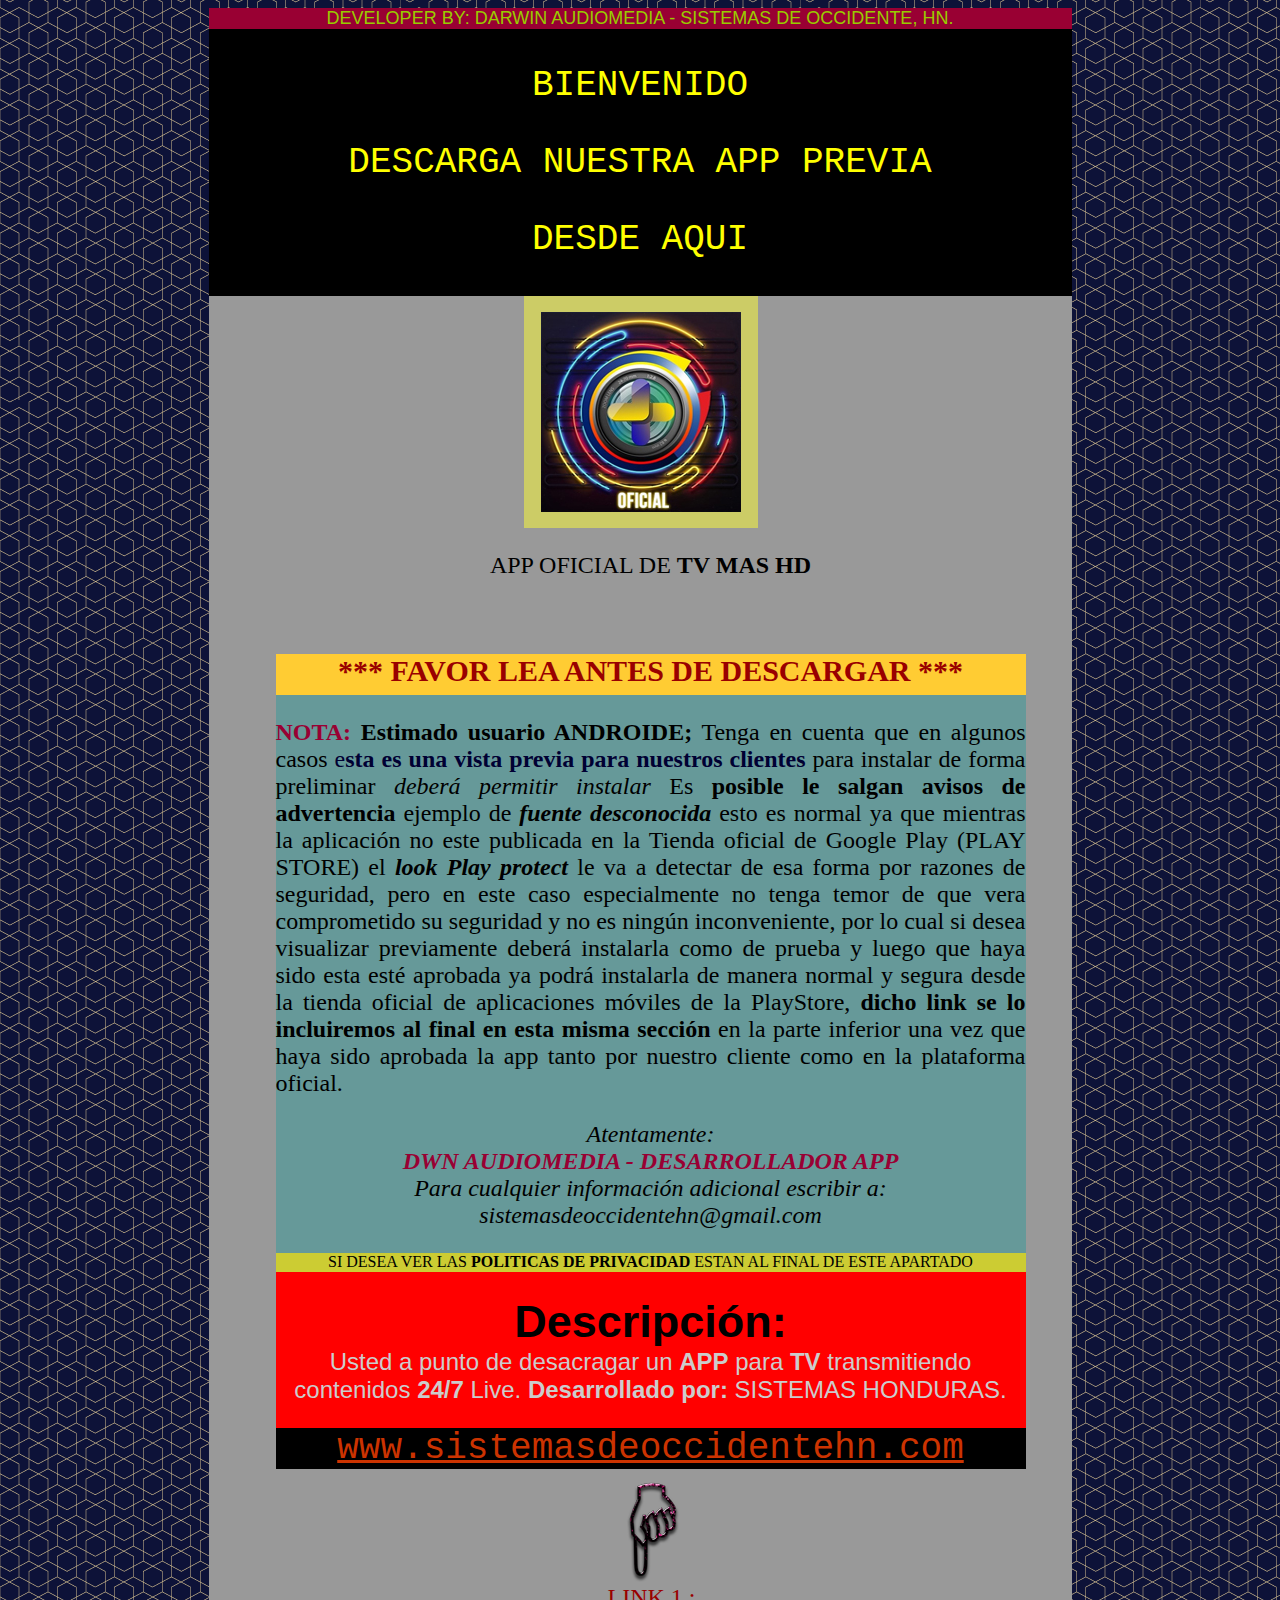
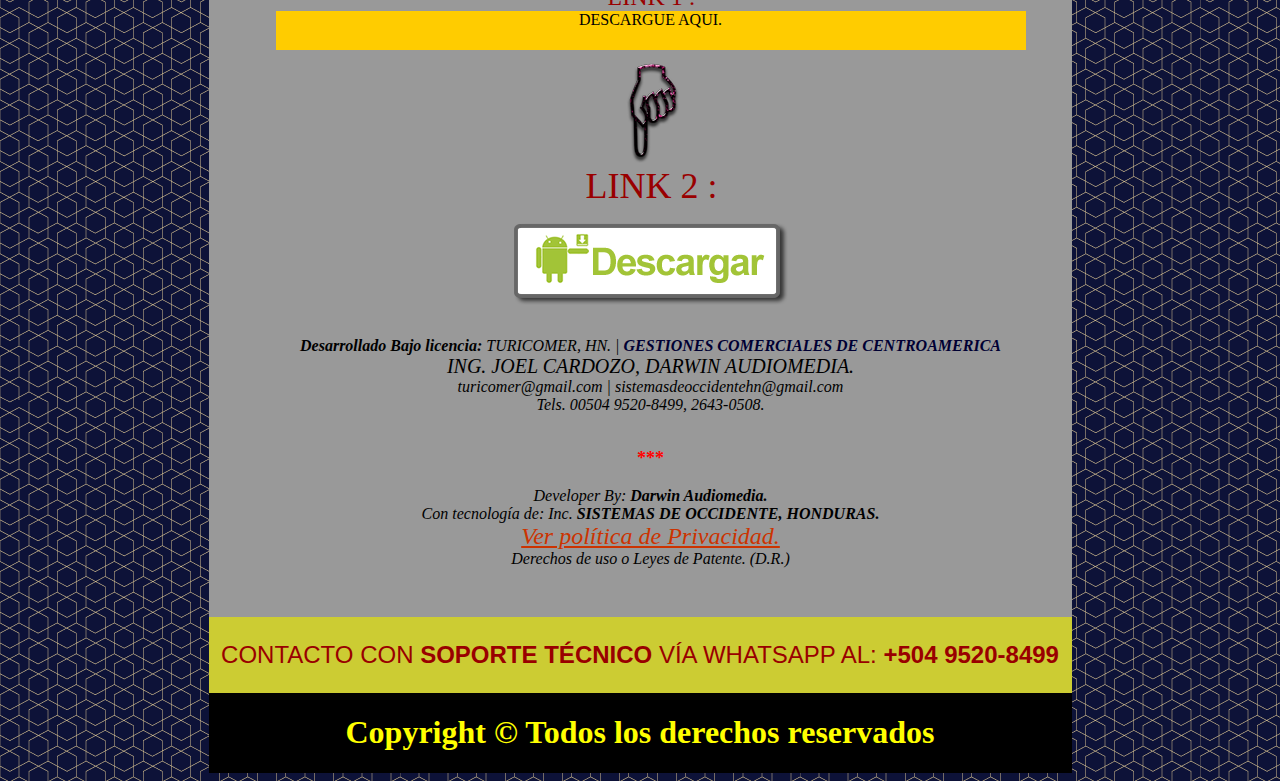
==== app_descarga.html @ 16adfc5c "B" ====
<!DOCTYPE html PUBLIC "-//W3C//DTD XHTML 1.0 Transitional//EN" "http://www.w3.org/TR/xhtml1/DTD/xhtml1-transitional.dtd">
<html xmlns="http://www.w3.org/1999/xhtml">
<head>
<meta http-equiv="Content-Type" content="text/html; charset=iso-8859-1" />
<title>APP MOVIL DE NUESTRO MEDIO</title>
<style type="text/css">
<!--
.Estilo1 {
	font-family: "Courier New", Courier, monospace;
	font-size: 36px;
	color: #FFFF00;
}
.Estilo2 {font-size: 24px}
.Estilo3 {color: #990033}
.Estilo5 {
	font-family: Arial, Helvetica, sans-serif;
	font-size: 24px;
}
.Estilo7 {
	color: #FFFF00;
	font-family: Georgia, "Times New Roman", Times, serif;
}
.Estilo10 {font-family: "Courier New", Courier, monospace; font-size: 36px; color: #990000; }
.Estilo13 {
	font-family: Geneva, Arial, Helvetica, sans-serif;
	font-size: 18px;
	color: #99CC00;
}
.Estilo15 {font-size: 24px; color: #990000; }
.Estilo21 {
	color: #FF0000;
	font-size: 18px;
	font-weight: bold;
}
.Estilo22 {
	font-family: Geneva, Arial, Helvetica, sans-serif;
	color: #990000;
	font-size: 24px;
}
.Estilo27 {color: #000033}
body {
	background-image: url(oriental-tiles.png);
}
.Estilo30 {color: #000033; font-weight: bold; }
.Estilo32 {
	color: #990000;
	font-size: 30px;
	font-weight: bold;
}
.Estilo34 {font-size: 36px; color: #990000; }
a:link {
	color: #CC3300;
}
.Estilo35 {
	font-size: 20px;
	font-style: italic;
}
.Estilo36 {color: #CCCCCC}
.Estilo38 {
	font-size: 45px;
	font-weight: bold;
}
-->
</style>
</head>

<body>
<div align="center">
  <table width="863" border="0" cellpadding="0" cellspacing="0" bgcolor="#999999">
    <!--DWLayoutTable-->
    <tr>
      <td height="21" colspan="11" valign="top" bgcolor="#990033"><div align="center" class="Estilo13">DEVELOPER BY: DARWIN AUDIOMEDIA - SISTEMAS DE OCCIDENTE, HN. </div></td>
    </tr>
    <tr>
      <td height="155" colspan="11" valign="top" bgcolor="#000000"><div align="center" class="Estilo1">
        <p>BIENVENIDO</p>
          <p>DESCARGA NUESTRA APP PREVIA </p>
          <p>DESDE AQUI </p>
      </div></td>
    </tr>
    <tr>
      <td width="67" height="216">&nbsp;</td>
      <td width="172">&nbsp;</td>
      <td width="61">&nbsp;</td>
      <td width="15">&nbsp;</td>
      <td colspan="3" valign="top" bgcolor="#CCCC66"><p align="center"><img src="ico_appG2.jpg" width="200" height="200" /></p></td>
      <td width="36">&nbsp;</td>
      <td width="62">&nbsp;</td>
      <td width="170">&nbsp;</td>
      <td width="46">&nbsp;</td>
    </tr>
    <tr>
      <td height="73">&nbsp;</td>
      <td colspan="9" valign="top"><div align="center" class="Estilo2">
        <p>APP OFICIAL DE <strong>TV MAS HD </strong></p>
        <p>&nbsp;</p>
      </div></td>
      <td>&nbsp;</td>
    </tr>
    <tr>
      <td height="41">&nbsp;</td>
      <td colspan="9" valign="top" bgcolor="#FFCC33"><div align="center"><span class="Estilo32">*** FAVOR LEA ANTES DE DESCARGAR ***</span></div></td>
      <td>&nbsp;</td>
    </tr>
    
    
    
    <tr>
      <td height="508">&nbsp;</td>
      <td colspan="9" valign="top" bgcolor="#669999"><div align="center" class="Estilo2">
        <p align="justify"><span class="Estilo3"><strong>NOTA: </strong></span><strong>Estimado usuario ANDROIDE;</strong> Tenga en cuenta que en algunos casos <span class="Estilo27">e<strong>sta  es una vista previa para nuestros clientes</strong></span> para instalar de forma preliminar <em>deber&aacute;  permitir instalar</em> Es <strong>posible le salgan avisos de advertencia</strong> ejemplo de <strong><em>fuente  desconocida</em></strong> esto es normal ya que mientras la aplicaci&oacute;n no este  publicada en la Tienda oficial de Google Play (PLAY STORE) el <strong><em>look Play  protect</em></strong> le va a detectar de esa forma por razones de seguridad, pero en  este caso especialmente no tenga temor de que vera comprometido su seguridad y  no es ning&uacute;n inconveniente, por lo cual si desea visualizar previamente deber&aacute;  instalarla como de prueba y luego que haya sido esta est&eacute; aprobada ya podr&aacute;  instalarla de manera normal y segura desde la tienda oficial de aplicaciones m&oacute;viles  de la PlayStore, <strong>dicho link se lo incluiremos al final en esta misma secci&oacute;n </strong>en  la parte inferior una vez que haya sido aprobada la app tanto por nuestro  cliente como en la plataforma oficial.</p>
          <p><em>Atentamente: </em><br />
            <span class="Estilo3"><strong><em>DWN  AUDIOMEDIA - DESARROLLADOR APP </em></strong></span><br />
          <em>Para  cualquier informaci&oacute;n adicional escribir a: sistemasdeoccidentehn@gmail.com</em></p>
      </div></td>
      <td>&nbsp;</td>
    </tr>
    
    <tr>
      <td height="19">&nbsp;</td>
      <td colspan="9" valign="top" bgcolor="#CCCC33"><div align="center">SI DESEA VER LAS <strong>POLITICAS DE PRIVACIDAD</strong> ESTAN AL FINAL DE ESTE APARTADO </div></td>
      <td>&nbsp;</td>
    </tr>
    <tr>
      <td height="111">&nbsp;</td>
      <td colspan="9" valign="top" bgcolor="#FF0000"><p align="center" class="Estilo5"><span class="Estilo38">Descripci&oacute;n:</span> <br />
          <span class="Estilo36">Usted a punto de desacragar un <strong>APP</strong> para <strong>TV </strong>  transmitiendo contenidos <strong>24/7</strong> Live. <strong>Desarrollado por:</strong> SISTEMAS HONDURAS.</span> <a href="https://sistemashonduras.webcindario.com/" target="_blank"></a> </p></td>
      <td>&nbsp;</td>
    </tr>
    <tr>
      <td height="39">&nbsp;</td>
      <td colspan="9" valign="top" bgcolor="#000000"><div align="center"><a href="https://sistemashonduras.webcindario.com/" target="_blank" class="Estilo1">www.sistemasdeoccidentehn.com</a></div></td>
      <td>&nbsp;</td>
    </tr>
    <tr>
      <td height="115">&nbsp;</td>
      <td>&nbsp;</td>
      <td>&nbsp;</td>
      <td>&nbsp;</td>
      <td width="67">&nbsp;</td>
      <td width="122" valign="top"><img src="descarg_dedo.png" width="122" height="115" /></td>
      <td width="45">&nbsp;</td>
      <td>&nbsp;</td>
      <td>&nbsp;</td>
      <td>&nbsp;</td>
      <td>&nbsp;</td>
    </tr>
    <tr>
      <td height="27">&nbsp;</td>
      <td>&nbsp;</td>
      <td colspan="7" valign="top"><div align="center"><span class="Estilo15">LINK 1 :</span></div></td>
      <td>&nbsp;</td>
      <td>&nbsp;</td>
    </tr>
    <tr>
      <td height="39">&nbsp;</td>
      <td colspan="9" valign="top" bgcolor="#FFCC00"><div align="center">DESCARGUE AQUI. </div></td>
    <td>&nbsp;</td>
    </tr>
    <tr>
      <td height="115">&nbsp;</td>
      <td>&nbsp;</td>
      <td>&nbsp;</td>
      <td>&nbsp;</td>
      <td>&nbsp;</td>
      <td valign="top"><img src="descarg_dedo.png" width="122" height="115" /></td>
      <td>&nbsp;</td>
      <td>&nbsp;</td>
      <td>&nbsp;</td>
      <td>&nbsp;</td>
      <td>&nbsp;</td>
    </tr>
    <tr>
      <td height="41">&nbsp;</td>
      <td>&nbsp;</td>
      <td colspan="7" valign="top"><div align="center"><span class="Estilo34">LINK 2 :</span></div></td>
      <td>&nbsp;</td>
      <td>&nbsp;</td>
    </tr>
    <tr>
      <td height="82">&nbsp;</td>
      <td>&nbsp;</td>
      <td>&nbsp;</td>
      <td colspan="5" valign="top"><p align="center"><img src="descargar_esapk.png" width="274" height="82" border="0" /></p></td>
      <td>&nbsp;</td>
      <td>&nbsp;</td>
      <td>&nbsp;</td>
    </tr>
    <tr>
      <td height="79">&nbsp;</td>
      <td colspan="9" valign="top"><p align="center"><em><strong>Desarrollado Bajo licencia: </strong>TURICOMER, HN. | <span class="Estilo30">GESTIONES COMERCIALES DE CENTROAMERICA</span></em><br />
            <span class="Estilo35">ING. JOEL CARDOZO, DARWIN AUDIOMEDIA.</span><br />
            <em>turicomer@gmail.com | sistemasdeoccidentehn@gmail.com</em><br />
            <em>Tels. 00504 9520-8499, 2643-0508.</em></p></td>
      <td>&nbsp;</td>
    </tr>
    <tr>
      <td height="123">&nbsp;</td>
      <td colspan="9" valign="top"><p align="center" class="Estilo21">***</p>        <p align="center"><em>Developer By: <strong>Darwin Audiomedia.</strong></em><br />
            <em>Con tecnolog&iacute;a de: Inc. <strong>SISTEMAS DE  OCCIDENTE, HONDURAS.</strong></em><br />
            <em><a href="privacidad.html" target="_blank" class="Estilo2">Ver pol&iacute;tica de Privacidad.</a></em><br />
            <em>Derechos de uso o Leyes de Patente.  (D.R.)</em></p></td>
      <td>&nbsp;</td>
    </tr>
    <tr>
      <td height="33">&nbsp;</td>
      <td>&nbsp;</td>
      <td>&nbsp;</td>
      <td>&nbsp;</td>
      <td>&nbsp;</td>
      <td>&nbsp;</td>
      <td>&nbsp;</td>
      <td>&nbsp;</td>
      <td>&nbsp;</td>
      <td>&nbsp;</td>
      <td>&nbsp;</td>
    </tr>
    <tr>
      <td height="29" colspan="11" valign="top" bgcolor="#CCCC33"><div align="center" class="Estilo22">
        <p align="center">CONTACTO CON <strong>SOPORTE T&Eacute;CNICO</strong> V&Iacute;A  WHATSAPP AL: <strong>+504 9520-8499</strong></p>
      </div></td>
    </tr>
    <tr>
      <td height="38" colspan="11" valign="top" bgcolor="#000000"><h1 align="center" class="Estilo7">Copyright &copy; Todos los derechos reservados</h1></td>
    </tr>
  </table>
</div>
</body>
</html>
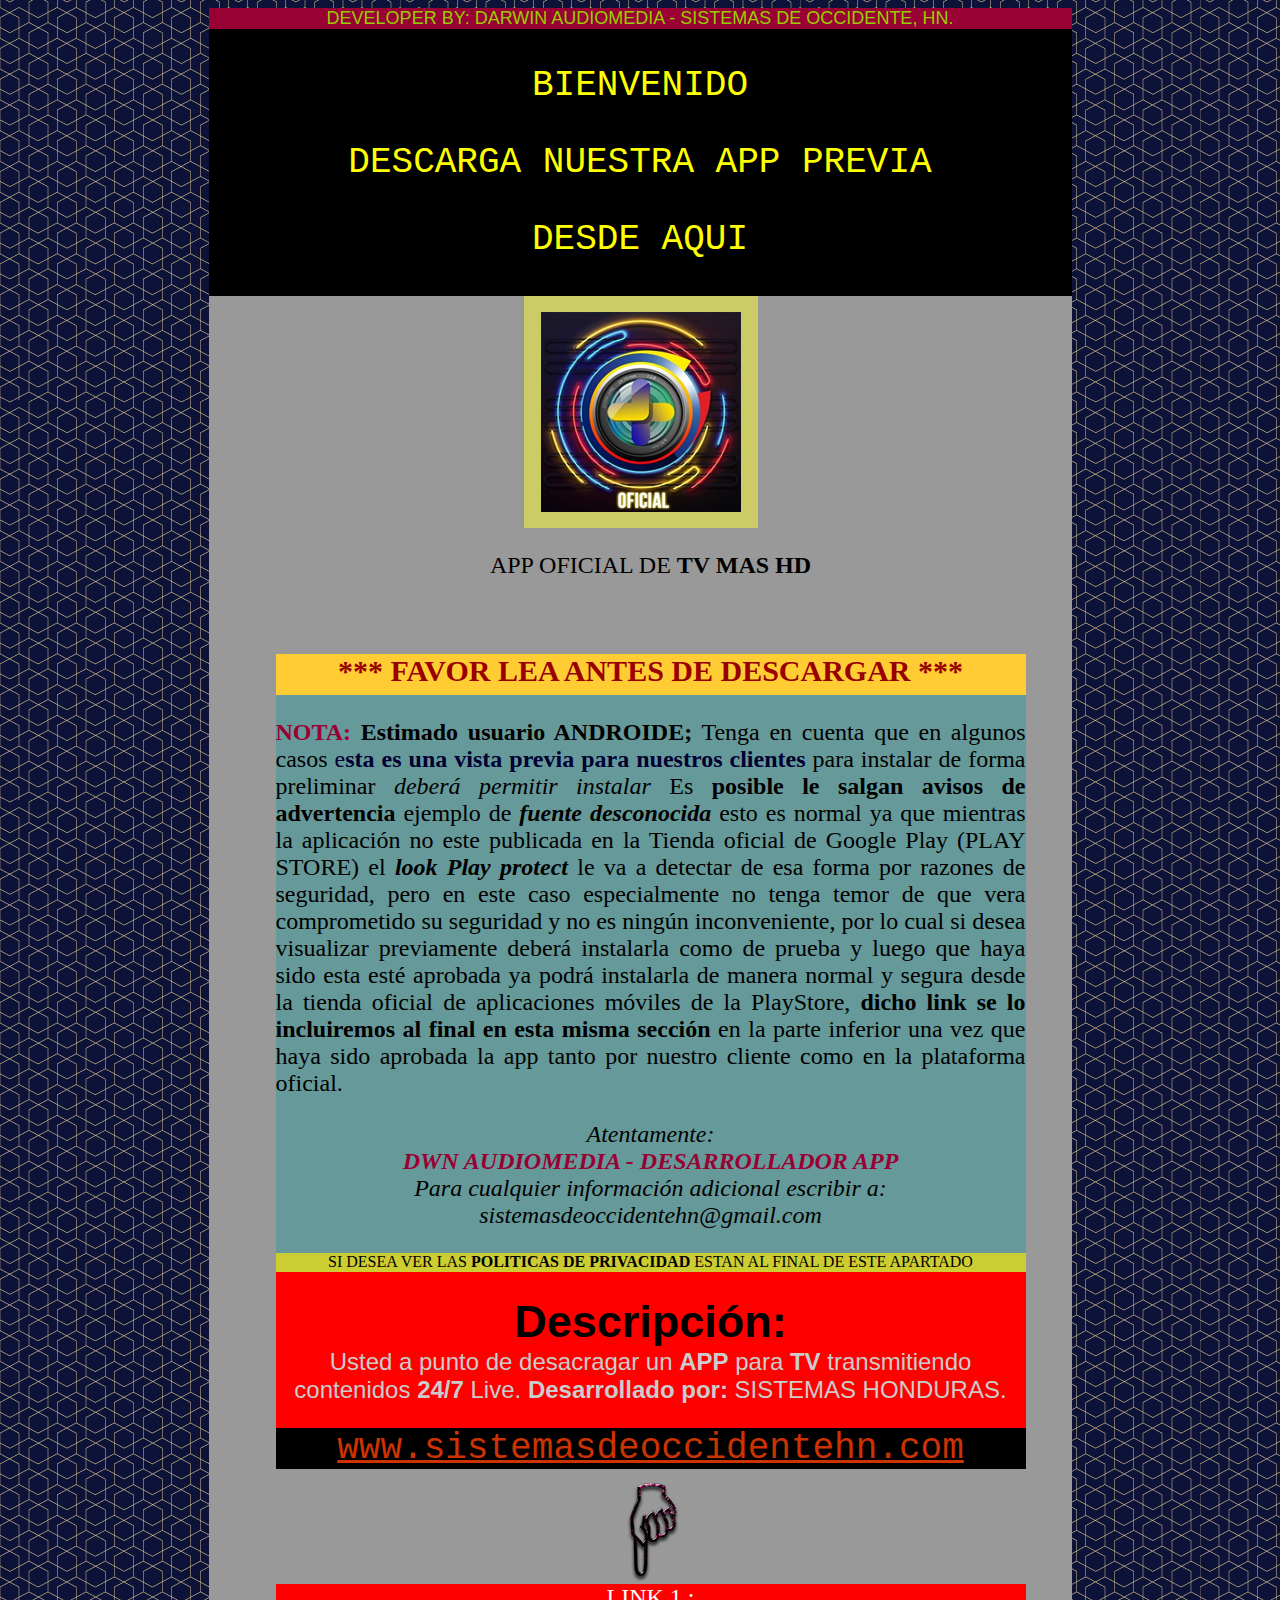
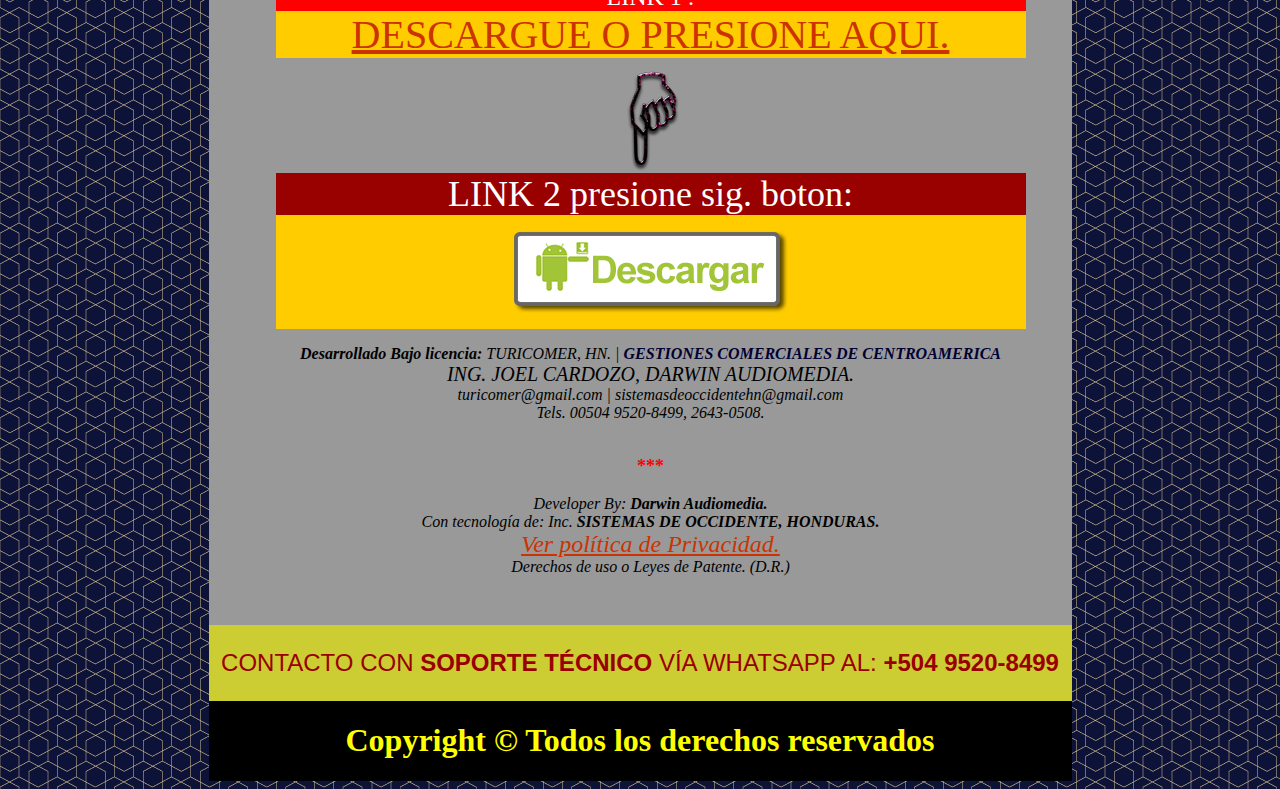
==== commit 1004a19d: "g" ====
--- a/app_descarga.html
+++ b/app_descarga.html
@@ -2,7 +2,7 @@
 <html xmlns="http://www.w3.org/1999/xhtml">
 <head>
 <meta http-equiv="Content-Type" content="text/html; charset=iso-8859-1" />
-<title>APP MOVIL DE NUESTRO MEDIO</title>
+<title>Descarga nuestra APP MOVIL aqui:</title>
 <style type="text/css">
 <!--
 .Estilo1 {
@@ -20,13 +20,12 @@
 	color: #FFFF00;
 	font-family: Georgia, "Times New Roman", Times, serif;
 }
-.Estilo10 {font-family: "Courier New", Courier, monospace; font-size: 36px; color: #990000; }
 .Estilo13 {
 	font-family: Geneva, Arial, Helvetica, sans-serif;
 	font-size: 18px;
 	color: #99CC00;
 }
-.Estilo15 {font-size: 24px; color: #990000; }
+.Estilo15 {font-size: 24px; color: #FFFFFF; }
 .Estilo21 {
 	color: #FF0000;
 	font-size: 18px;
@@ -47,7 +46,7 @@
 	font-size: 30px;
 	font-weight: bold;
 }
-.Estilo34 {font-size: 36px; color: #990000; }
+.Estilo34 {font-size: 36px; color: #FFFFFF; }
 a:link {
 	color: #CC3300;
 }
@@ -60,6 +59,7 @@
 	font-size: 45px;
 	font-weight: bold;
 }
+.Estilo39 {font-size: 40px}
 -->
 </style>
 </head>
@@ -69,10 +69,10 @@
   <table width="863" border="0" cellpadding="0" cellspacing="0" bgcolor="#999999">
     <!--DWLayoutTable-->
     <tr>
-      <td height="21" colspan="11" valign="top" bgcolor="#990033"><div align="center" class="Estilo13">DEVELOPER BY: DARWIN AUDIOMEDIA - SISTEMAS DE OCCIDENTE, HN. </div></td>
-    </tr>
-    <tr>
-      <td height="155" colspan="11" valign="top" bgcolor="#000000"><div align="center" class="Estilo1">
+      <td height="21" colspan="7" valign="top" bgcolor="#990033"><div align="center" class="Estilo13">DEVELOPER BY: DARWIN AUDIOMEDIA - SISTEMAS DE OCCIDENTE, HN. </div></td>
+    </tr>
+    <tr>
+      <td height="155" colspan="7" valign="top" bgcolor="#000000"><div align="center" class="Estilo1">
         <p>BIENVENIDO</p>
           <p>DESCARGA NUESTRA APP PREVIA </p>
           <p>DESDE AQUI </p>
@@ -80,18 +80,14 @@
     </tr>
     <tr>
       <td width="67" height="216">&nbsp;</td>
-      <td width="172">&nbsp;</td>
-      <td width="61">&nbsp;</td>
-      <td width="15">&nbsp;</td>
+      <td width="248">&nbsp;</td>
       <td colspan="3" valign="top" bgcolor="#CCCC66"><p align="center"><img src="ico_appG2.jpg" width="200" height="200" /></p></td>
-      <td width="36">&nbsp;</td>
-      <td width="62">&nbsp;</td>
-      <td width="170">&nbsp;</td>
+      <td width="268">&nbsp;</td>
       <td width="46">&nbsp;</td>
     </tr>
     <tr>
       <td height="73">&nbsp;</td>
-      <td colspan="9" valign="top"><div align="center" class="Estilo2">
+      <td colspan="5" valign="top"><div align="center" class="Estilo2">
         <p>APP OFICIAL DE <strong>TV MAS HD </strong></p>
         <p>&nbsp;</p>
       </div></td>
@@ -99,7 +95,7 @@
     </tr>
     <tr>
       <td height="41">&nbsp;</td>
-      <td colspan="9" valign="top" bgcolor="#FFCC33"><div align="center"><span class="Estilo32">*** FAVOR LEA ANTES DE DESCARGAR ***</span></div></td>
+      <td colspan="5" valign="top" bgcolor="#FFCC33"><div align="center"><span class="Estilo32">*** FAVOR LEA ANTES DE DESCARGAR ***</span></div></td>
       <td>&nbsp;</td>
     </tr>
     
@@ -107,7 +103,7 @@
     
     <tr>
       <td height="508">&nbsp;</td>
-      <td colspan="9" valign="top" bgcolor="#669999"><div align="center" class="Estilo2">
+      <td colspan="5" valign="top" bgcolor="#669999"><div align="center" class="Estilo2">
         <p align="justify"><span class="Estilo3"><strong>NOTA: </strong></span><strong>Estimado usuario ANDROIDE;</strong> Tenga en cuenta que en algunos casos <span class="Estilo27">e<strong>sta  es una vista previa para nuestros clientes</strong></span> para instalar de forma preliminar <em>deber&aacute;  permitir instalar</em> Es <strong>posible le salgan avisos de advertencia</strong> ejemplo de <strong><em>fuente  desconocida</em></strong> esto es normal ya que mientras la aplicaci&oacute;n no este  publicada en la Tienda oficial de Google Play (PLAY STORE) el <strong><em>look Play  protect</em></strong> le va a detectar de esa forma por razones de seguridad, pero en  este caso especialmente no tenga temor de que vera comprometido su seguridad y  no es ning&uacute;n inconveniente, por lo cual si desea visualizar previamente deber&aacute;  instalarla como de prueba y luego que haya sido esta est&eacute; aprobada ya podr&aacute;  instalarla de manera normal y segura desde la tienda oficial de aplicaciones m&oacute;viles  de la PlayStore, <strong>dicho link se lo incluiremos al final en esta misma secci&oacute;n </strong>en  la parte inferior una vez que haya sido aprobada la app tanto por nuestro  cliente como en la plataforma oficial.</p>
           <p><em>Atentamente: </em><br />
             <span class="Estilo3"><strong><em>DWN  AUDIOMEDIA - DESARROLLADOR APP </em></strong></span><br />
@@ -118,77 +114,61 @@
     
     <tr>
       <td height="19">&nbsp;</td>
-      <td colspan="9" valign="top" bgcolor="#CCCC33"><div align="center">SI DESEA VER LAS <strong>POLITICAS DE PRIVACIDAD</strong> ESTAN AL FINAL DE ESTE APARTADO </div></td>
+      <td colspan="5" valign="top" bgcolor="#CCCC33"><div align="center">SI DESEA VER LAS <strong>POLITICAS DE PRIVACIDAD</strong> ESTAN AL FINAL DE ESTE APARTADO </div></td>
       <td>&nbsp;</td>
     </tr>
     <tr>
       <td height="111">&nbsp;</td>
-      <td colspan="9" valign="top" bgcolor="#FF0000"><p align="center" class="Estilo5"><span class="Estilo38">Descripci&oacute;n:</span> <br />
+      <td colspan="5" valign="top" bgcolor="#FF0000"><p align="center" class="Estilo5"><span class="Estilo38">Descripci&oacute;n:</span> <br />
           <span class="Estilo36">Usted a punto de desacragar un <strong>APP</strong> para <strong>TV </strong>  transmitiendo contenidos <strong>24/7</strong> Live. <strong>Desarrollado por:</strong> SISTEMAS HONDURAS.</span> <a href="https://sistemashonduras.webcindario.com/" target="_blank"></a> </p></td>
       <td>&nbsp;</td>
     </tr>
     <tr>
       <td height="39">&nbsp;</td>
-      <td colspan="9" valign="top" bgcolor="#000000"><div align="center"><a href="https://sistemashonduras.webcindario.com/" target="_blank" class="Estilo1">www.sistemasdeoccidentehn.com</a></div></td>
+      <td colspan="5" valign="top" bgcolor="#000000"><div align="center"><a href="https://sistemashonduras.webcindario.com/" target="_blank" class="Estilo1">www.sistemasdeoccidentehn.com</a></div></td>
       <td>&nbsp;</td>
     </tr>
     <tr>
       <td height="115">&nbsp;</td>
-      <td>&nbsp;</td>
-      <td>&nbsp;</td>
       <td>&nbsp;</td>
       <td width="67">&nbsp;</td>
       <td width="122" valign="top"><img src="descarg_dedo.png" width="122" height="115" /></td>
       <td width="45">&nbsp;</td>
       <td>&nbsp;</td>
       <td>&nbsp;</td>
-      <td>&nbsp;</td>
-      <td>&nbsp;</td>
     </tr>
     <tr>
       <td height="27">&nbsp;</td>
-      <td>&nbsp;</td>
-      <td colspan="7" valign="top"><div align="center"><span class="Estilo15">LINK 1 :</span></div></td>
-      <td>&nbsp;</td>
-      <td>&nbsp;</td>
-    </tr>
-    <tr>
-      <td height="39">&nbsp;</td>
-      <td colspan="9" valign="top" bgcolor="#FFCC00"><div align="center">DESCARGUE AQUI. </div></td>
+      <td colspan="5" valign="top" bgcolor="#FF0000"><div align="center"><span class="Estilo15">LINK 1 :</span></div></td>
+      <td>&nbsp;</td>
+    </tr>
+    <tr>
+      <td height="46">&nbsp;</td>
+      <td colspan="5" valign="top" bgcolor="#FFCC00"><div align="center"><a href="https://apk.e-droid.net/apk/app1826675.apk?v=2" class="Estilo39">DESCARGUE O PRESIONE AQUI. </a></div></td>
     <td>&nbsp;</td>
     </tr>
     <tr>
       <td height="115">&nbsp;</td>
       <td>&nbsp;</td>
       <td>&nbsp;</td>
-      <td>&nbsp;</td>
-      <td>&nbsp;</td>
       <td valign="top"><img src="descarg_dedo.png" width="122" height="115" /></td>
       <td>&nbsp;</td>
       <td>&nbsp;</td>
       <td>&nbsp;</td>
-      <td>&nbsp;</td>
-      <td>&nbsp;</td>
     </tr>
     <tr>
       <td height="41">&nbsp;</td>
-      <td>&nbsp;</td>
-      <td colspan="7" valign="top"><div align="center"><span class="Estilo34">LINK 2 :</span></div></td>
-      <td>&nbsp;</td>
+      <td colspan="5" valign="top" bgcolor="#990000"><div align="center"><span class="Estilo34">LINK 2 presione sig. boton:</span></div></td>
       <td>&nbsp;</td>
     </tr>
     <tr>
       <td height="82">&nbsp;</td>
-      <td>&nbsp;</td>
-      <td>&nbsp;</td>
-      <td colspan="5" valign="top"><p align="center"><img src="descargar_esapk.png" width="274" height="82" border="0" /></p></td>
-      <td>&nbsp;</td>
-      <td>&nbsp;</td>
+      <td colspan="5" valign="top" bgcolor="#FFCC00"><p align="center"><a href="https://apk.e-droid.net/apk/app1826675.apk?v=2"><img src="descargar_esapk.png" width="274" height="82" border="0" /></a></p></td>
       <td>&nbsp;</td>
     </tr>
     <tr>
       <td height="79">&nbsp;</td>
-      <td colspan="9" valign="top"><p align="center"><em><strong>Desarrollado Bajo licencia: </strong>TURICOMER, HN. | <span class="Estilo30">GESTIONES COMERCIALES DE CENTROAMERICA</span></em><br />
+      <td colspan="5" valign="top"><p align="center"><em><strong>Desarrollado Bajo licencia: </strong>TURICOMER, HN. | <span class="Estilo30">GESTIONES COMERCIALES DE CENTROAMERICA</span></em><br />
             <span class="Estilo35">ING. JOEL CARDOZO, DARWIN AUDIOMEDIA.</span><br />
             <em>turicomer@gmail.com | sistemasdeoccidentehn@gmail.com</em><br />
             <em>Tels. 00504 9520-8499, 2643-0508.</em></p></td>
@@ -196,7 +176,7 @@
     </tr>
     <tr>
       <td height="123">&nbsp;</td>
-      <td colspan="9" valign="top"><p align="center" class="Estilo21">***</p>        <p align="center"><em>Developer By: <strong>Darwin Audiomedia.</strong></em><br />
+      <td colspan="5" valign="top"><p align="center" class="Estilo21">***</p>        <p align="center"><em>Developer By: <strong>Darwin Audiomedia.</strong></em><br />
             <em>Con tecnolog&iacute;a de: Inc. <strong>SISTEMAS DE  OCCIDENTE, HONDURAS.</strong></em><br />
             <em><a href="privacidad.html" target="_blank" class="Estilo2">Ver pol&iacute;tica de Privacidad.</a></em><br />
             <em>Derechos de uso o Leyes de Patente.  (D.R.)</em></p></td>
@@ -210,18 +190,14 @@
       <td>&nbsp;</td>
       <td>&nbsp;</td>
       <td>&nbsp;</td>
-      <td>&nbsp;</td>
-      <td>&nbsp;</td>
-      <td>&nbsp;</td>
-      <td>&nbsp;</td>
-    </tr>
-    <tr>
-      <td height="29" colspan="11" valign="top" bgcolor="#CCCC33"><div align="center" class="Estilo22">
+    </tr>
+    <tr>
+      <td height="29" colspan="7" valign="top" bgcolor="#CCCC33"><div align="center" class="Estilo22">
         <p align="center">CONTACTO CON <strong>SOPORTE T&Eacute;CNICO</strong> V&Iacute;A  WHATSAPP AL: <strong>+504 9520-8499</strong></p>
       </div></td>
     </tr>
     <tr>
-      <td height="38" colspan="11" valign="top" bgcolor="#000000"><h1 align="center" class="Estilo7">Copyright &copy; Todos los derechos reservados</h1></td>
+      <td height="38" colspan="7" valign="top" bgcolor="#000000"><h1 align="center" class="Estilo7">Copyright &copy; Todos los derechos reservados</h1></td>
     </tr>
   </table>
 </div>
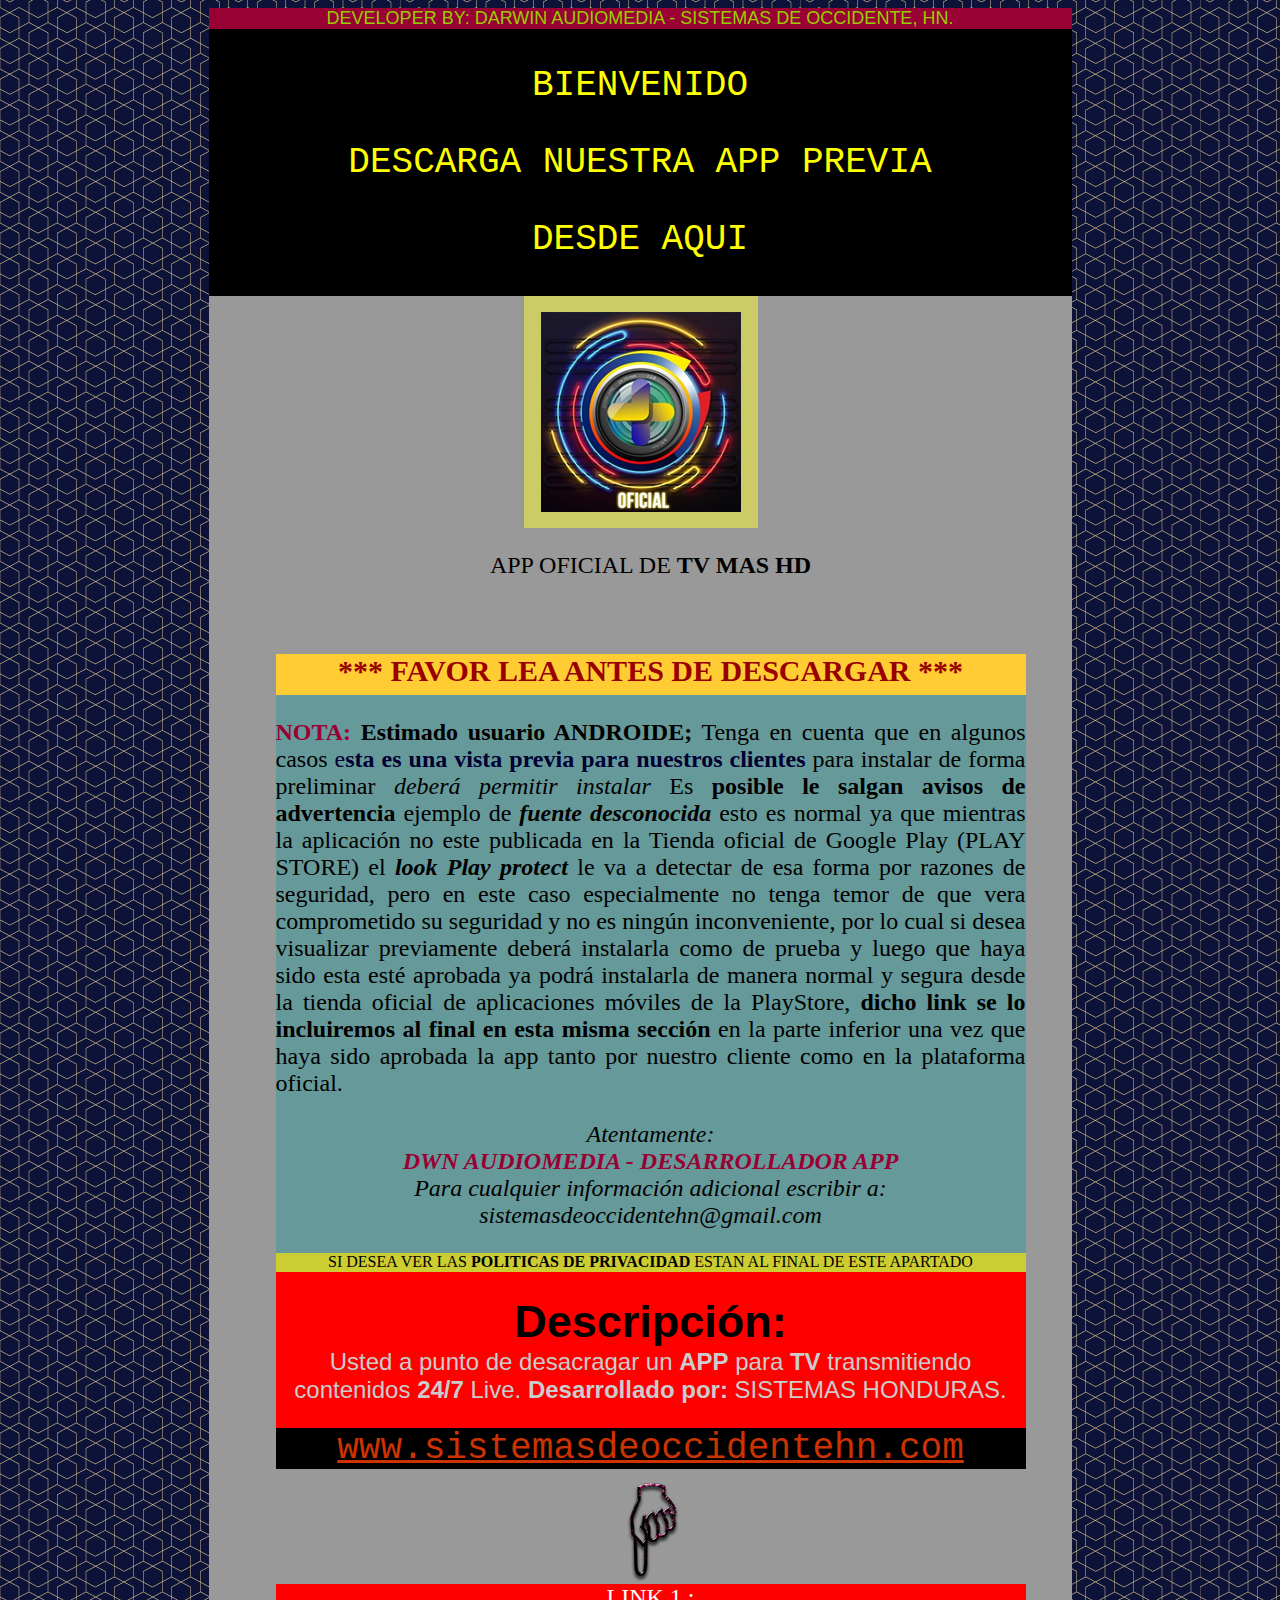
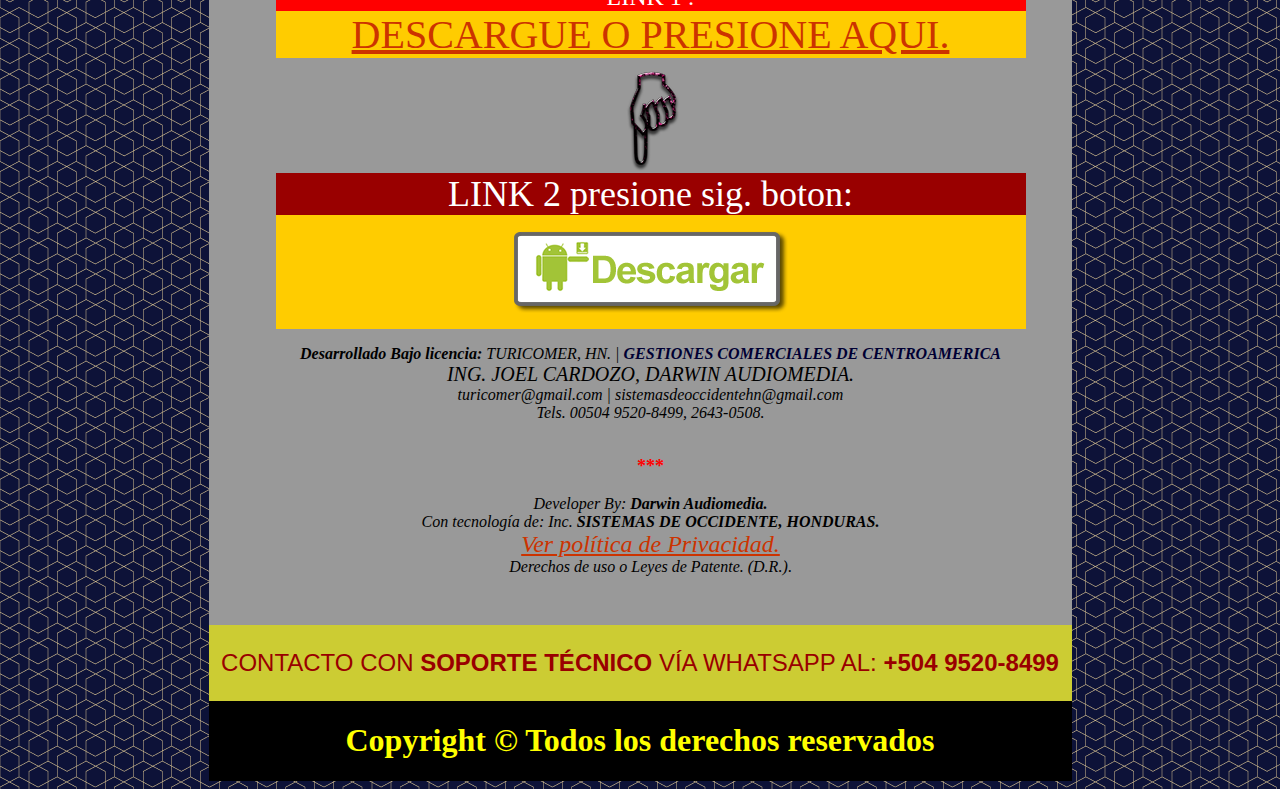
==== commit 84fee935: "hgb" ====
--- a/app_descarga.html
+++ b/app_descarga.html
@@ -179,7 +179,7 @@
       <td colspan="5" valign="top"><p align="center" class="Estilo21">***</p>        <p align="center"><em>Developer By: <strong>Darwin Audiomedia.</strong></em><br />
             <em>Con tecnolog&iacute;a de: Inc. <strong>SISTEMAS DE  OCCIDENTE, HONDURAS.</strong></em><br />
             <em><a href="privacidad.html" target="_blank" class="Estilo2">Ver pol&iacute;tica de Privacidad.</a></em><br />
-            <em>Derechos de uso o Leyes de Patente.  (D.R.)</em></p></td>
+            <em>Derechos de uso o Leyes de Patente.  (D.R.)</em>.</p></td>
       <td>&nbsp;</td>
     </tr>
     <tr>
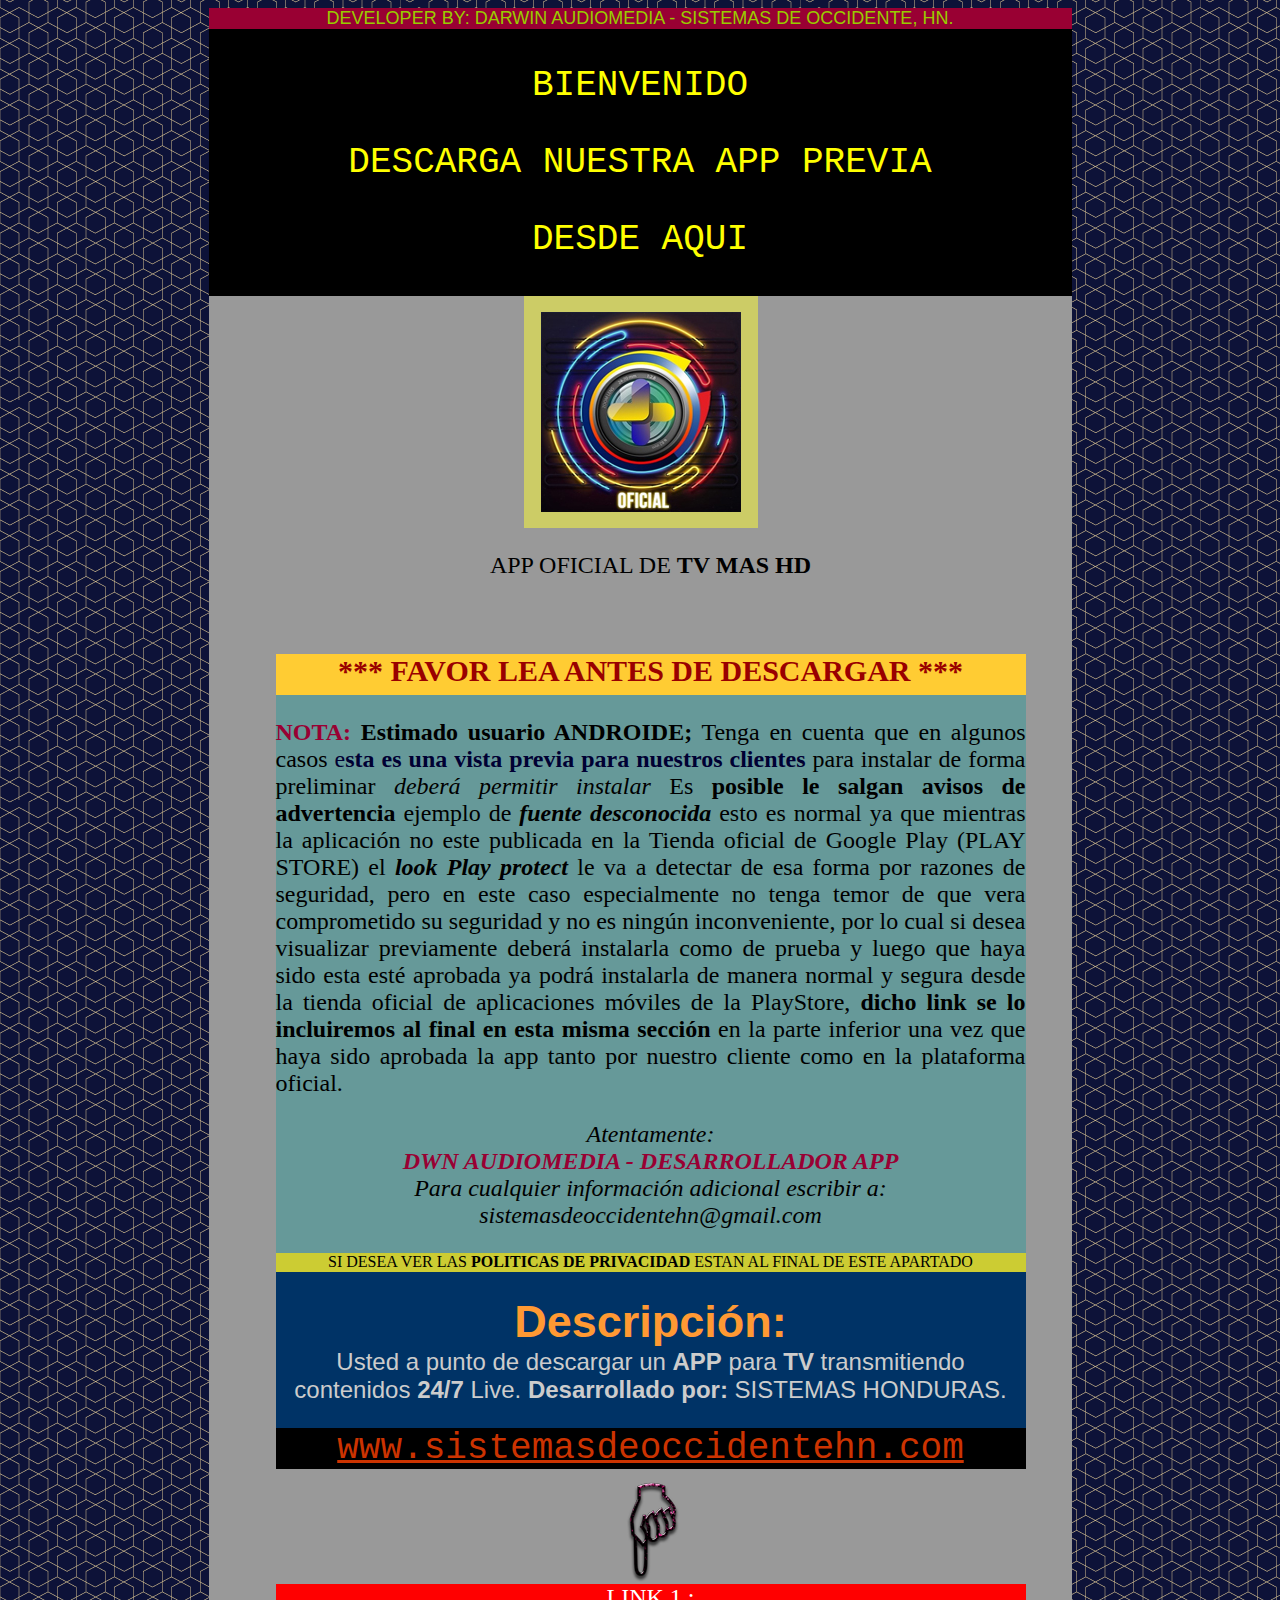
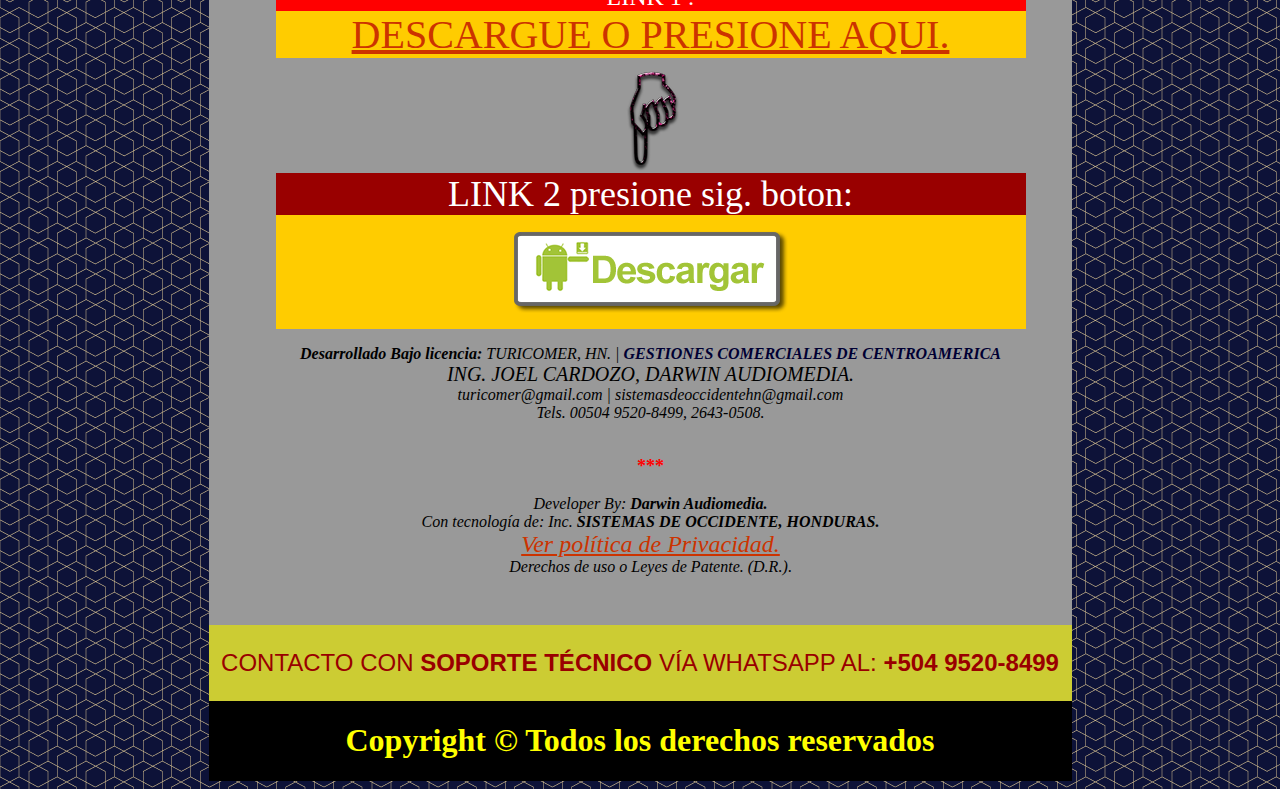
==== commit c7978ff1: "b" ====
--- a/app_descarga.html
+++ b/app_descarga.html
@@ -58,6 +58,7 @@
 .Estilo38 {
 	font-size: 45px;
 	font-weight: bold;
+	color: #FF9933;
 }
 .Estilo39 {font-size: 40px}
 -->
@@ -119,8 +120,8 @@
     </tr>
     <tr>
       <td height="111">&nbsp;</td>
-      <td colspan="5" valign="top" bgcolor="#FF0000"><p align="center" class="Estilo5"><span class="Estilo38">Descripci&oacute;n:</span> <br />
-          <span class="Estilo36">Usted a punto de desacragar un <strong>APP</strong> para <strong>TV </strong>  transmitiendo contenidos <strong>24/7</strong> Live. <strong>Desarrollado por:</strong> SISTEMAS HONDURAS.</span> <a href="https://sistemashonduras.webcindario.com/" target="_blank"></a> </p></td>
+      <td colspan="5" valign="top" bgcolor="#003366"><p align="center" class="Estilo5"><span class="Estilo38">Descripci&oacute;n:</span> <br />
+      <span class="Estilo36">Usted a punto de descargar un <strong>APP</strong> para <strong>TV </strong>  transmitiendo contenidos <strong>24/7</strong> Live. <strong>Desarrollado por:</strong> SISTEMAS HONDURAS.</span> <a href="https://sistemashonduras.webcindario.com/" target="_blank"></a> </p></td>
       <td>&nbsp;</td>
     </tr>
     <tr>
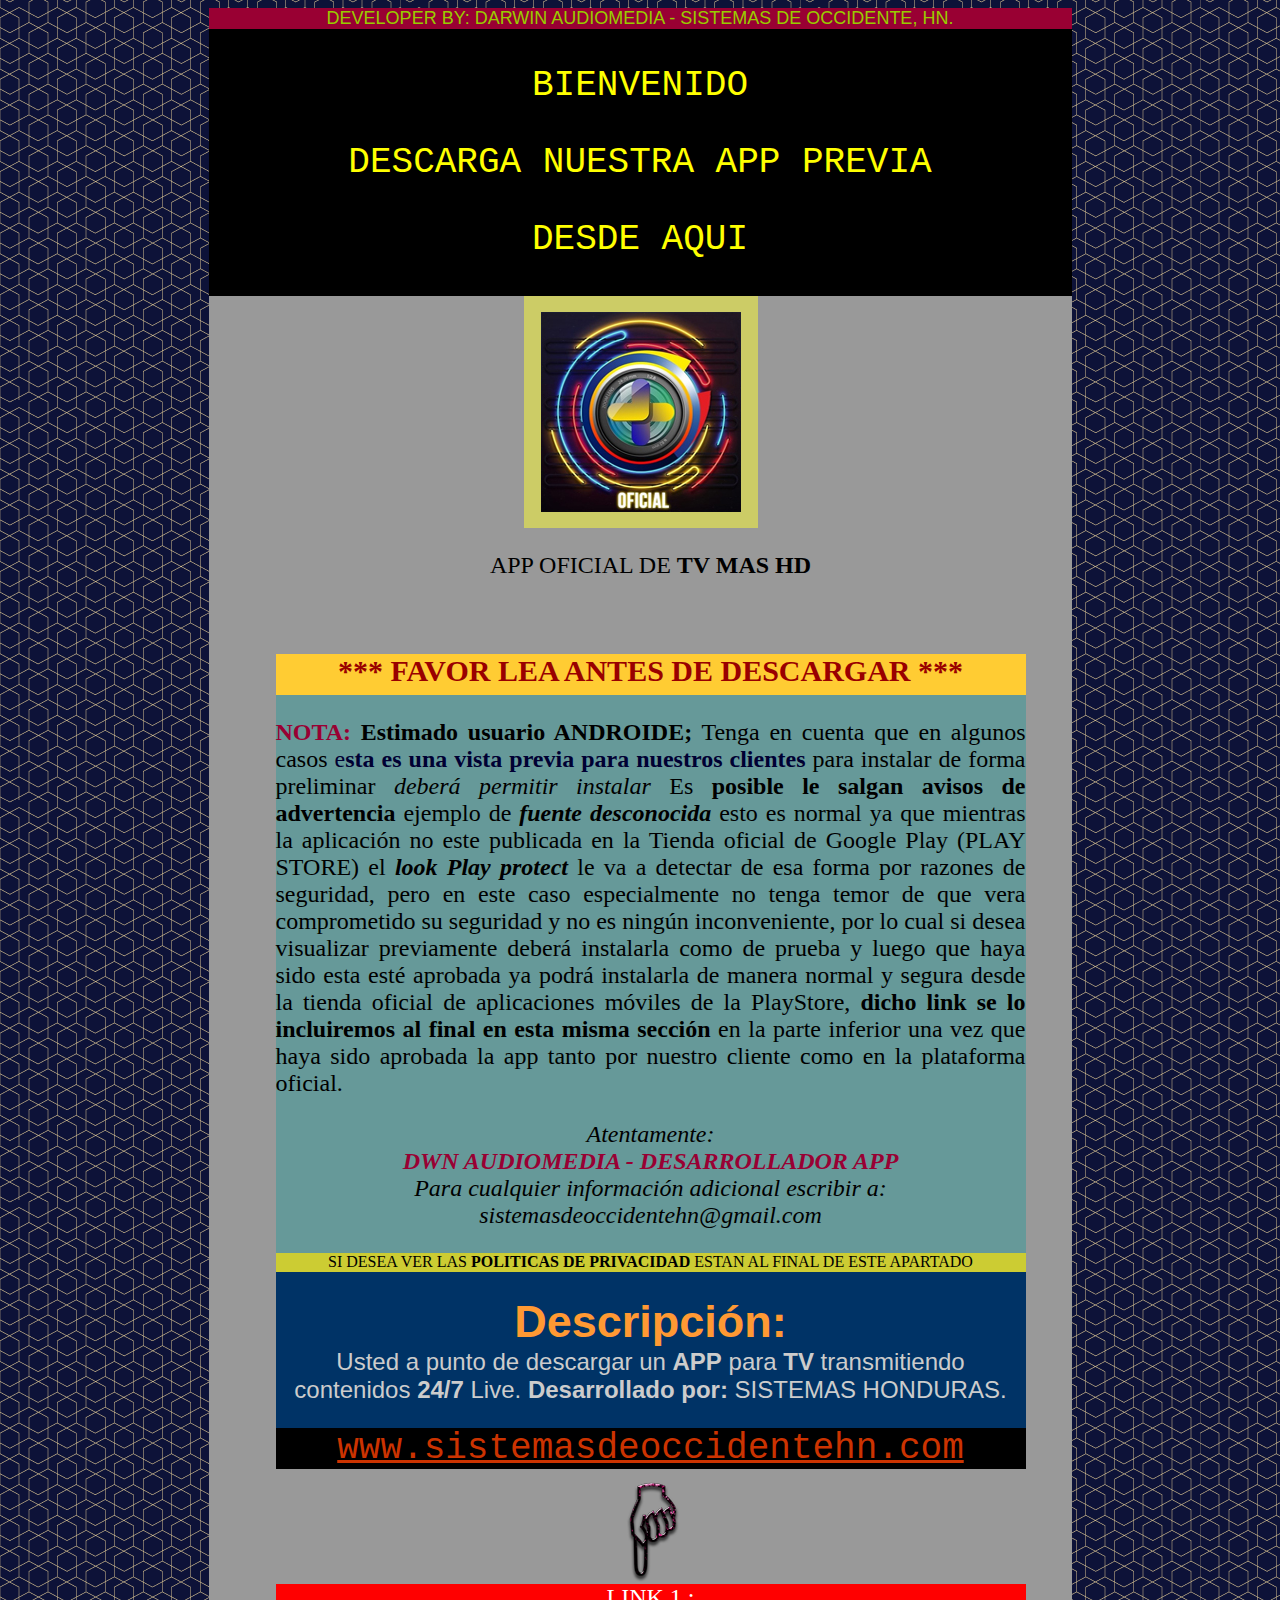
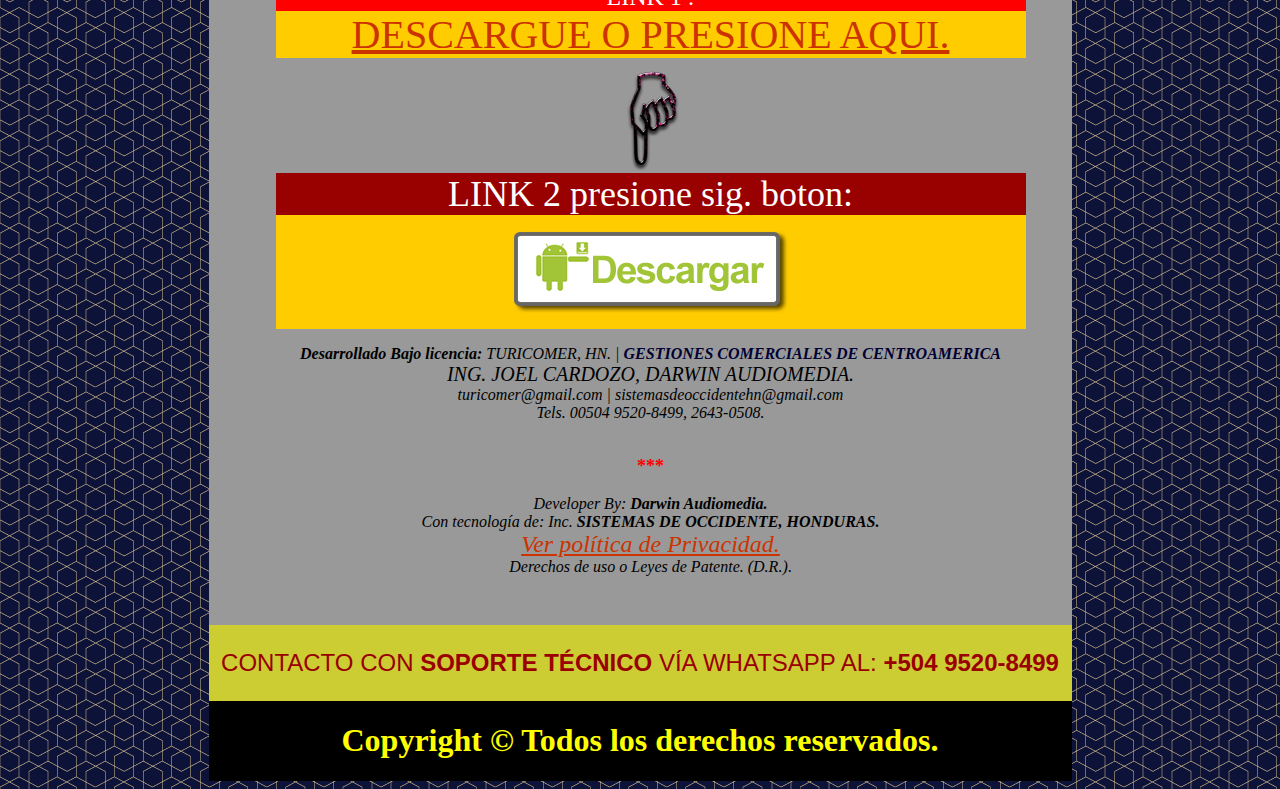
==== commit 41550112: "b2" ====
--- a/app_descarga.html
+++ b/app_descarga.html
@@ -198,7 +198,7 @@
       </div></td>
     </tr>
     <tr>
-      <td height="38" colspan="7" valign="top" bgcolor="#000000"><h1 align="center" class="Estilo7">Copyright &copy; Todos los derechos reservados</h1></td>
+      <td height="38" colspan="7" valign="top" bgcolor="#000000"><h1 align="center" class="Estilo7">Copyright &copy; Todos los derechos reservados.</h1></td>
     </tr>
   </table>
 </div>
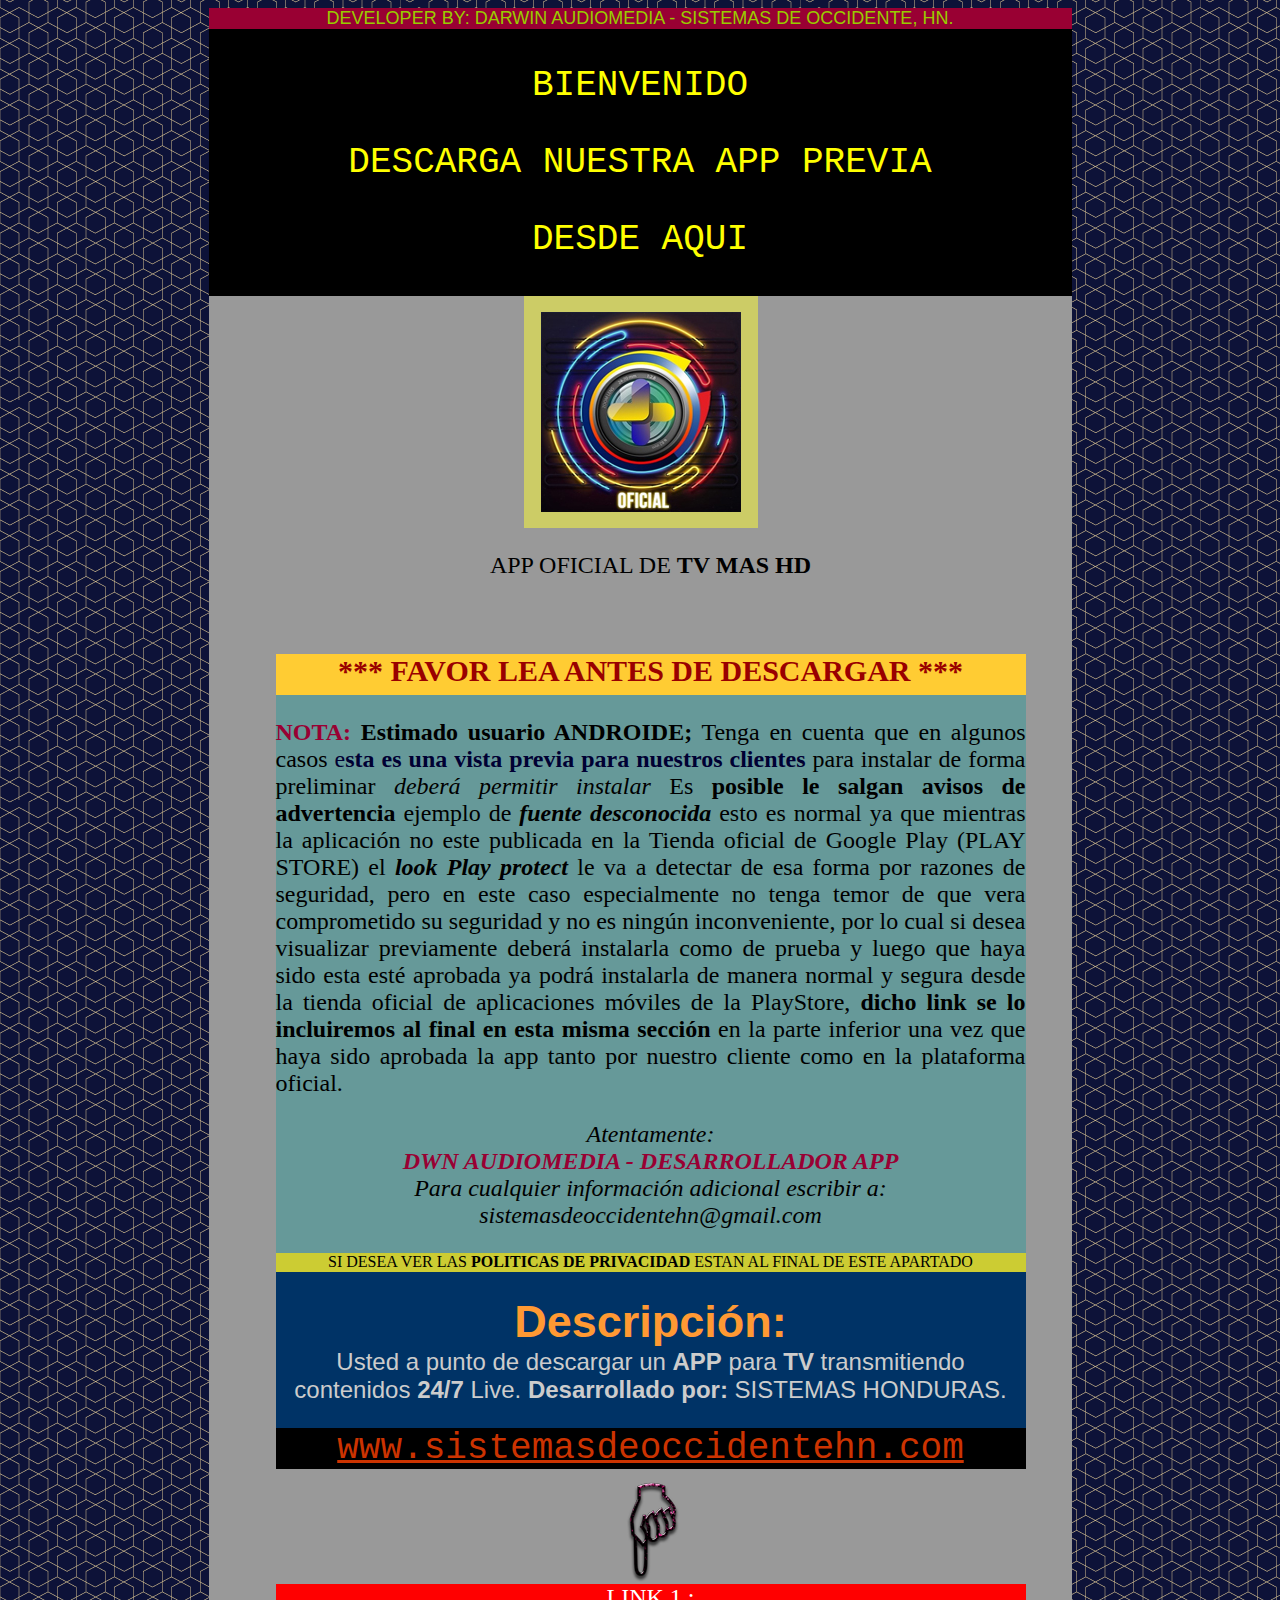
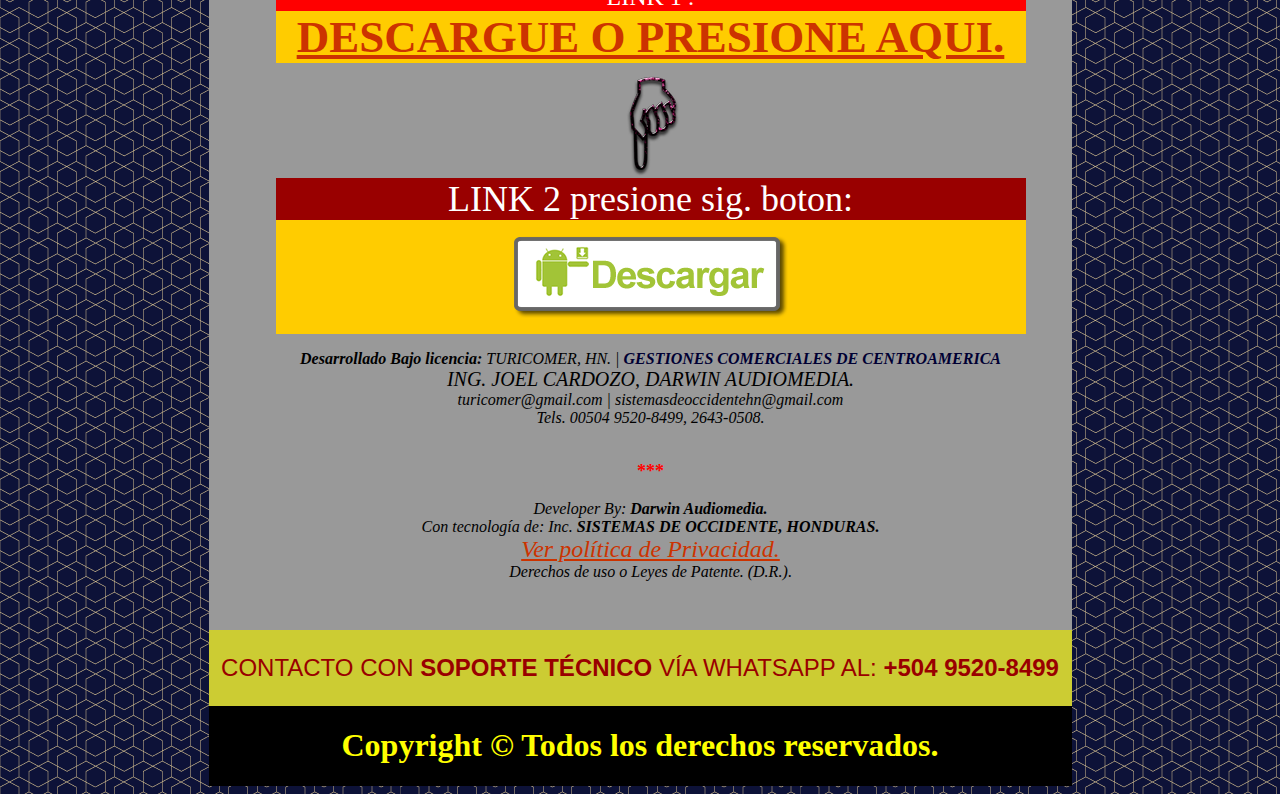
==== commit f06048a3: "bie" ====
--- a/app_descarga.html
+++ b/app_descarga.html
@@ -82,7 +82,7 @@
     <tr>
       <td width="67" height="216">&nbsp;</td>
       <td width="248">&nbsp;</td>
-      <td colspan="3" valign="top" bgcolor="#CCCC66"><p align="center"><img src="ico_appG2.jpg" width="200" height="200" /></p></td>
+      <td colspan="3" valign="top" bgcolor="#CCCC66"><p align="center"><a href="https://play.google.com/store/apps/details?id=tv.mashd" target="_blank"><img src="ico_appG2.jpg" width="200" height="200" border="0" /></a></p></td>
       <td width="268">&nbsp;</td>
       <td width="46">&nbsp;</td>
     </tr>
@@ -145,7 +145,7 @@
     </tr>
     <tr>
       <td height="46">&nbsp;</td>
-      <td colspan="5" valign="top" bgcolor="#FFCC00"><div align="center"><a href="https://apk.e-droid.net/apk/app1826675.apk?v=2" class="Estilo39">DESCARGUE O PRESIONE AQUI. </a></div></td>
+      <td colspan="5" valign="top" bgcolor="#FFCC00"><div align="center"><a href="app3514867-s1834x.apk" class="Estilo38">DESCARGUE O PRESIONE AQUI. </a></div></td>
     <td>&nbsp;</td>
     </tr>
     <tr>
@@ -164,7 +164,7 @@
     </tr>
     <tr>
       <td height="82">&nbsp;</td>
-      <td colspan="5" valign="top" bgcolor="#FFCC00"><p align="center"><a href="https://apk.e-droid.net/apk/app1826675.apk?v=2"><img src="descargar_esapk.png" width="274" height="82" border="0" /></a></p></td>
+      <td colspan="5" valign="top" bgcolor="#FFCC00"><p align="center"><a href="app3514867-s1834x.apk"><img src="descargar_esapk.png" width="274" height="82" border="0" /></a></p></td>
       <td>&nbsp;</td>
     </tr>
     <tr>
